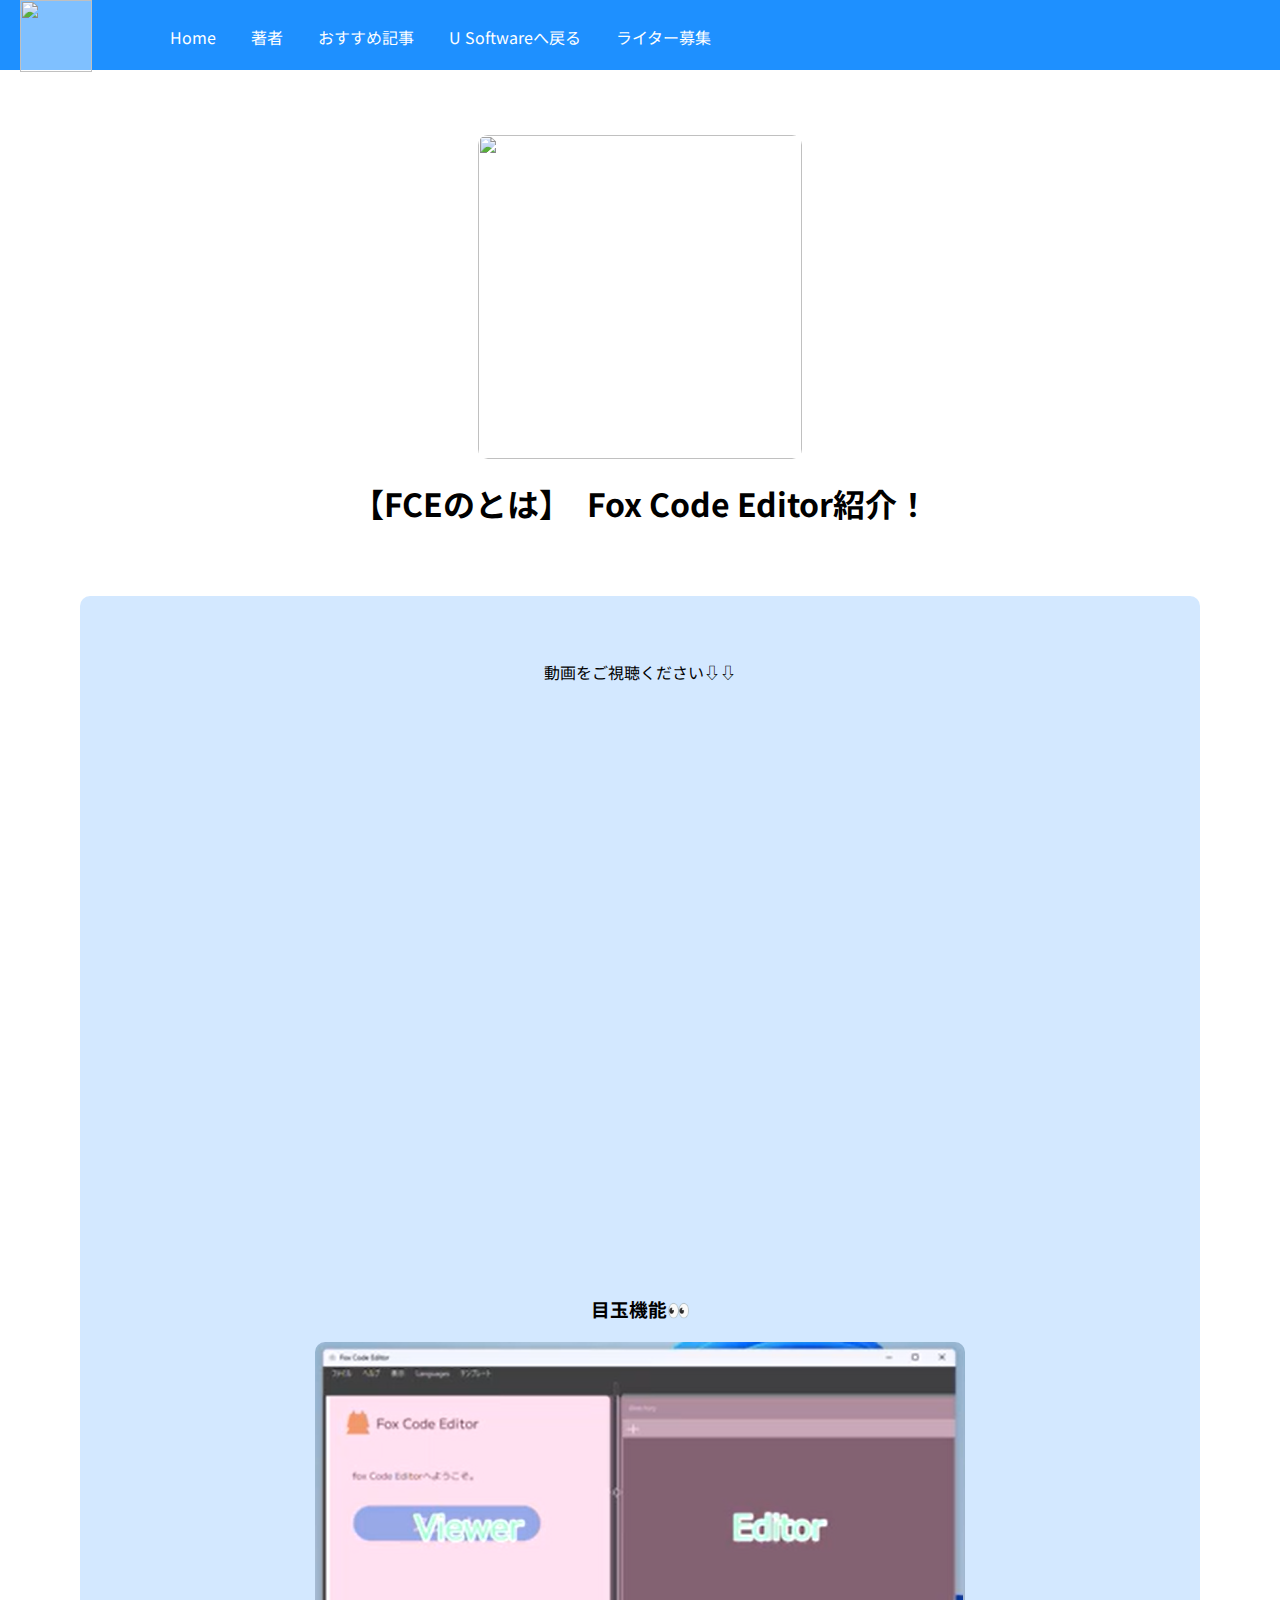
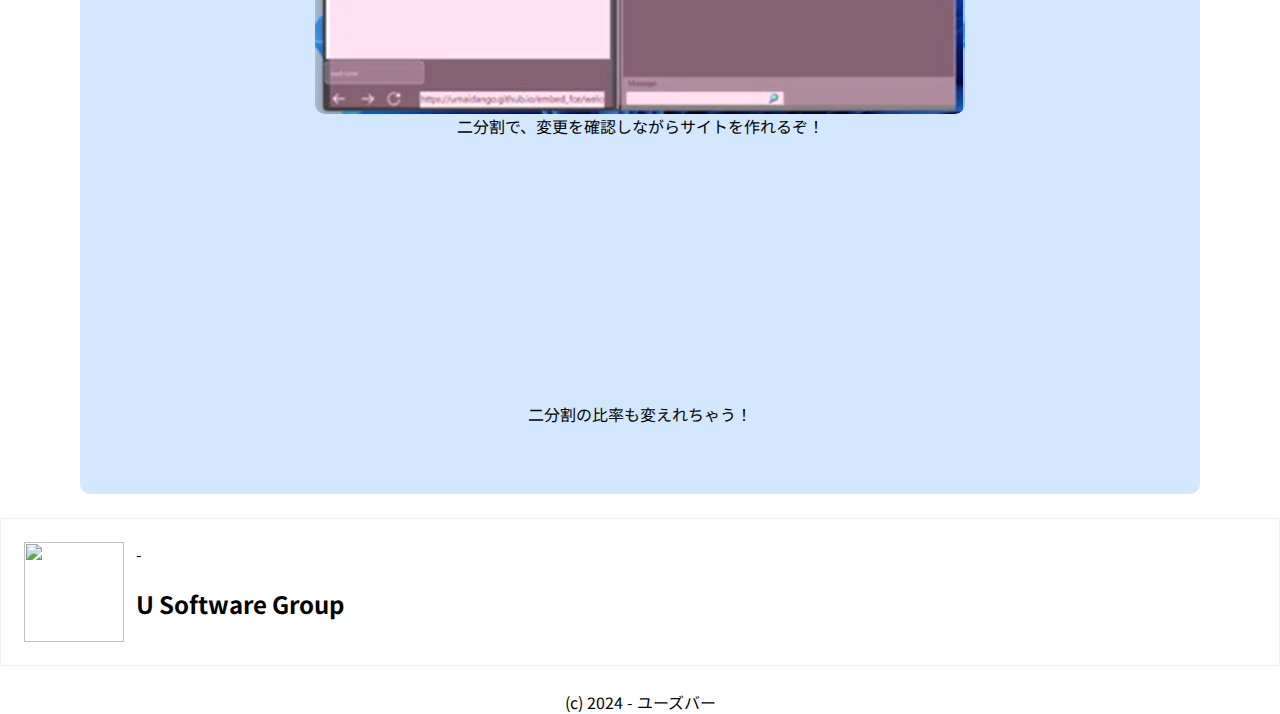
==== fce/post1.html @ effd5178 "Create post1.html" ====
<html><head>
    <link rel="shortcut icon" href="/apps/u-logo.png" sizes="64x64"><!--favion-->
      <title>【記事】Fox Code Editorの紹介</title>
   
    <style>
@import url('https://fonts.googleapis.com/css2?family=Noto+Sans+JP:wght@100..900&display=swap');
</style>
<style>
      body{
        margin:0 auto;
        text-align:center;
    font-family:noto sans jp;}
      
      nav {
    width: 100%;
    height: 70px;
    background-color: dodgerblue;
}

ul {
    display: flex;
}

li {
    list-style: none;
}

a {
    display: block;
    text-decoration: none;
    color: white;
    margin-right: 35px;
}

nav {
    padding-top: 5px;
    box-sizing: border-box;
}

a:hover {
    color: rgb(214, 237, 248);
}

nav {
    position: fixed;
    top: 0;
    left: 0;
}
    </style>
  </head>
<body>
  <nav>
    
    <img src="https://umaidango.github.io/blog/usver.png" style="height: 72px;position: absolute;top: 0px;left: 20px;background: #ffffff6e;">
        <ul style="margin-left: 130px;margin-top: 20px;">
            <li><a href="index.html">Home</a></li>
            <li><a href="lighters.html">著者</a></li>
            <li><a href="osusume.html">おすすめ記事</a></li>
            <li><a href="https://umaidango.github.io/">U Softwareへ戻る</a></li>
            <li><a href="https://docs.google.com/forms/d/e/1FAIpQLSfbZVJjel5nd36ga8kInLEVYR1pmM0PApW7wLVCCFTzQETcIQ/viewform?usp=sf_link">ライター募集</a></li>
        </ul>
    </nav>
    
  
    <div style="height:15vh;"></div>
<img height="324" width="" style="border-radius: 10px;" src="https://umaidango.github.io/tmp/aodwokdowlpbnenfwk.jpg">
<h1 style="">【FCEのとは】　Fox Code Editor紹介！</h1>
  <br><br>
  <div style="border-radius: 10px;background: #d3e8ff;padding: 48px;width: 80%;text-align: center;margin: 0 auto;"><p>動画をご視聴ください⇩⇩</p><div style="padding:56.25% 0 0 0;position:relative;"><iframe src="https://player.vimeo.com/video/1024337461?badge=0&amp;autopause=0&amp;player_id=0&amp;app_id=58479" frameborder="0" allow="autoplay; fullscreen; picture-in-picture; clipboard-write" style="position:absolute;top:0;left:0;width:100%;height:100%;" title="fce"></iframe></div><script src="https://player.vimeo.com/api/player.js"></script>

<div><h3>目玉機能👀</h3><div style="margin: 20px;">
  
  <div style="background-image: url([data-uri]);width: 650px;height: 372px;border-radius: 10px;display: inline-block;"></div>
<br>
二分割で、変更を確認しながらサイトを作れるぞ！
  </div><div style="margin: 20px;">
  
  <div style="width: 417px;height: 244px;border-radius: 10px;display: inline-block;background-image: url(https://umaidango.github.io/tmp/fce2.gif);"></div>
<br>
二分割の比率も変えれちゃう！</div></div>
</div>
  <br><div style="padding: 20px;border: 1px #eee solid;"><table>
            <tbody><tr>
        <td><img height="100" width="100" src="https://umaidango.github.io/apps/u-logo.png"></td>
            <td>&nbsp;</td>
            <td>-<br><h2>U Software Group</h2></td>
        </tr>
    </tbody></table></div><br>
  <footer> (c) 2024 - ユーズバー</footer>






</body></html>
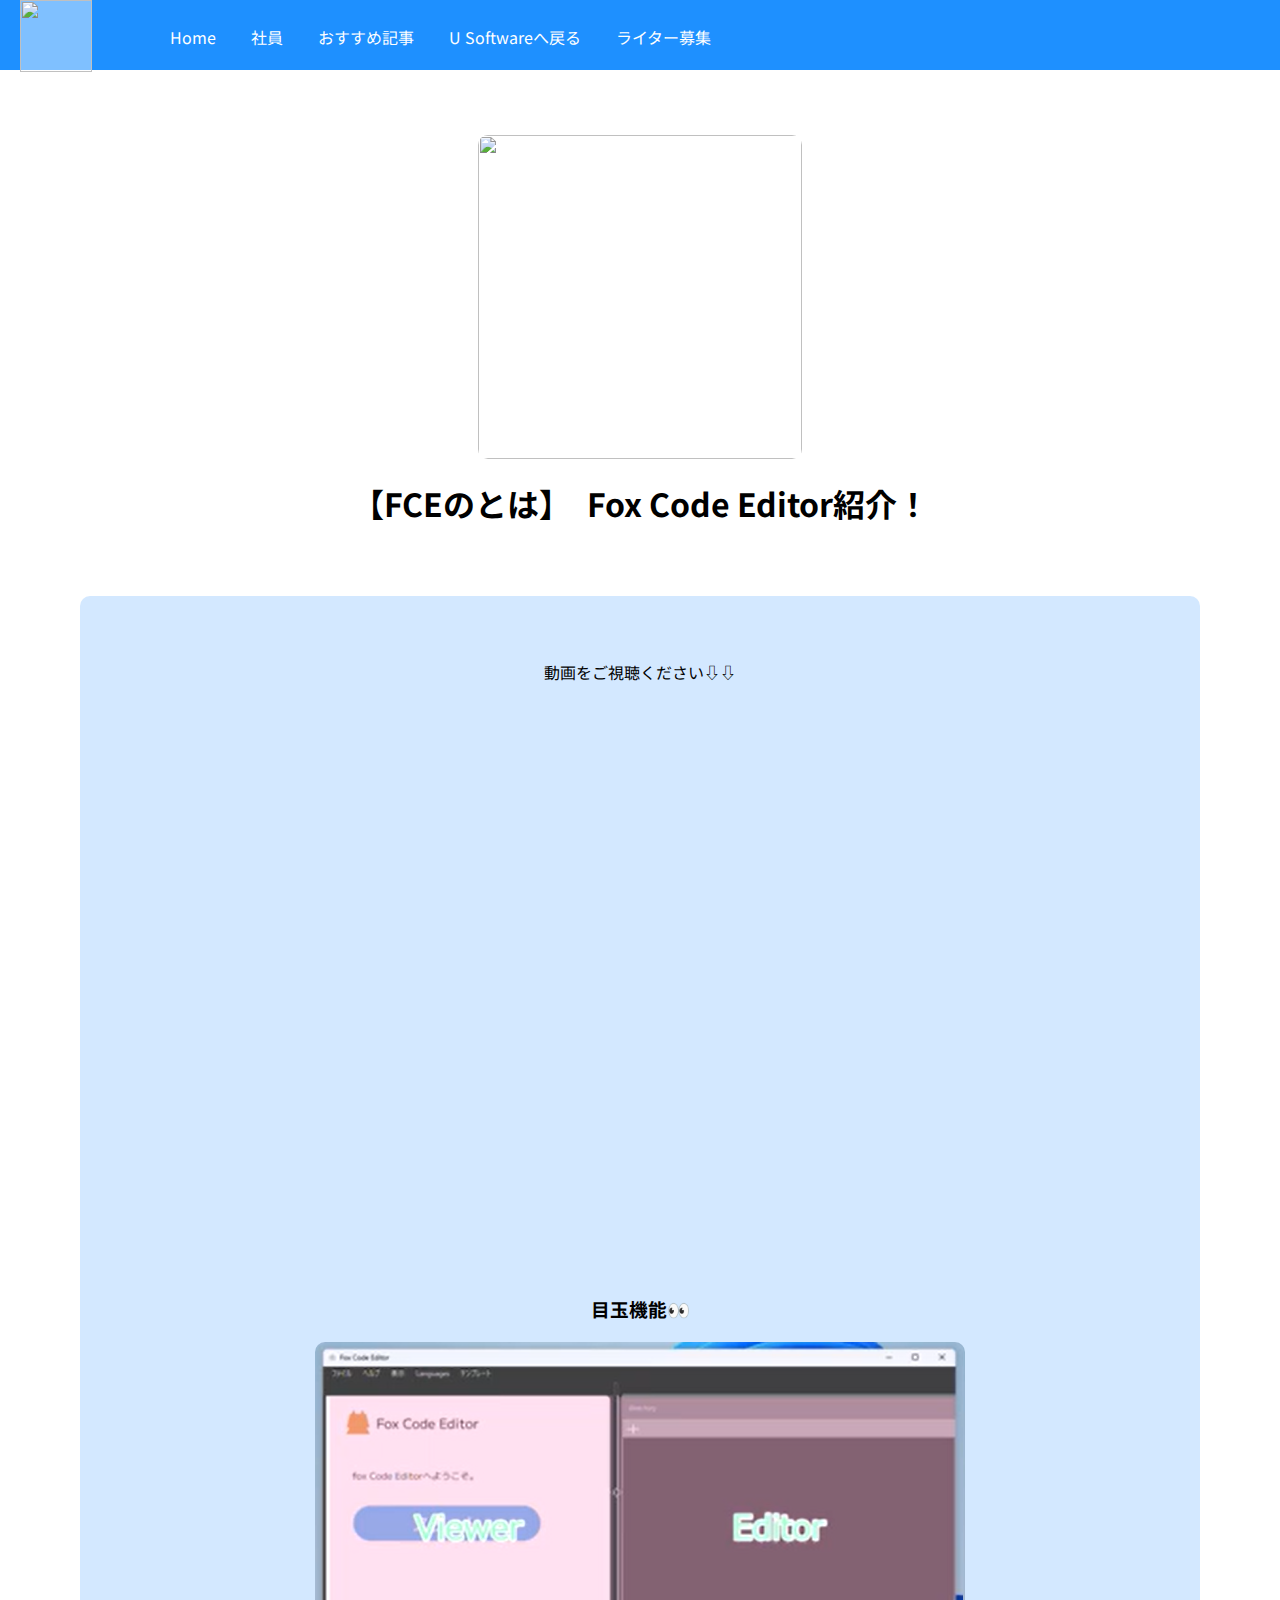
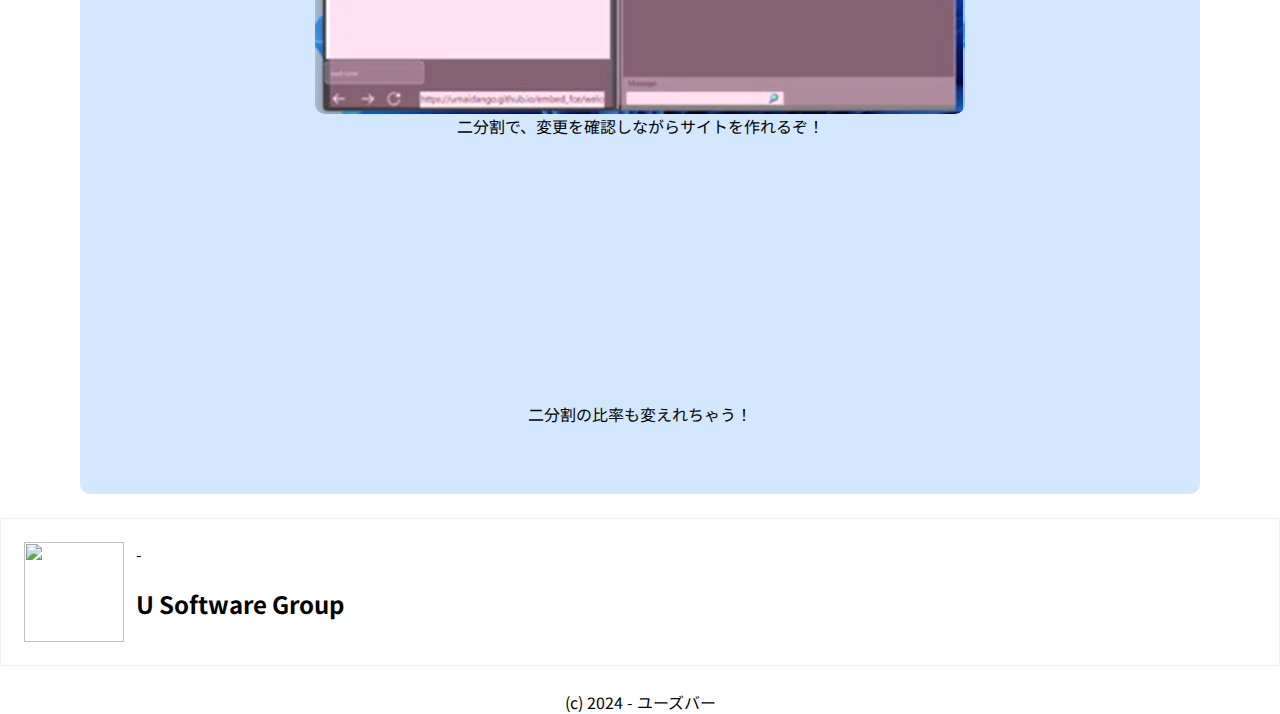
==== commit 4b8eb40c: "Update post1.html" ====
--- a/fce/post1.html
+++ b/fce/post1.html
@@ -54,7 +54,7 @@
     <img src="https://umaidango.github.io/blog/usver.png" style="height: 72px;position: absolute;top: 0px;left: 20px;background: #ffffff6e;">
         <ul style="margin-left: 130px;margin-top: 20px;">
             <li><a href="index.html">Home</a></li>
-            <li><a href="lighters.html">著者</a></li>
+            <li><a href="lighters.html">社員</a></li>
             <li><a href="osusume.html">おすすめ記事</a></li>
             <li><a href="https://umaidango.github.io/">U Softwareへ戻る</a></li>
             <li><a href="https://docs.google.com/forms/d/e/1FAIpQLSfbZVJjel5nd36ga8kInLEVYR1pmM0PApW7wLVCCFTzQETcIQ/viewform?usp=sf_link">ライター募集</a></li>
@@ -66,7 +66,7 @@
 <img height="324" width="" style="border-radius: 10px;" src="https://umaidango.github.io/tmp/aodwokdowlpbnenfwk.jpg">
 <h1 style="">【FCEのとは】　Fox Code Editor紹介！</h1>
   <br><br>
-  <div style="border-radius: 10px;background: #d3e8ff;padding: 48px;width: 80%;text-align: center;margin: 0 auto;"><p>動画をご視聴ください⇩⇩</p><div style="padding:56.25% 0 0 0;position:relative;"><iframe src="https://player.vimeo.com/video/1024337461?badge=0&amp;autopause=0&amp;player_id=0&amp;app_id=58479" frameborder="0" allow="autoplay; fullscreen; picture-in-picture; clipboard-write" style="position:absolute;top:0;left:0;width:100%;height:100%;" title="fce"></iframe></div><script src="https://player.vimeo.com/api/player.js"></script>
+  <div style="border-radius: 10px;background: #d3e8ff;padding: 48px;width: 80%;text-align: center;margin: 0 auto;"><p>動画をご視聴ください⇩⇩</p><div style="padding:56.25% 0 0 0;position:relative;"><iframe src="https://player.vimeo.com/video/1024337461?badge=0&amp;autopause=0&amp;player_id=0&amp;app_id=58479" frameborder="0" allow="autoplay; fullscreen; picture-in-picture; clipboard-write" style="position:absolute;top:0;left:0;width:800px;height:500px;" title="fce"></iframe></div><script src="https://player.vimeo.com/api/player.js"></script>
 
 <div><h3>目玉機能👀</h3><div style="margin: 20px;">
   
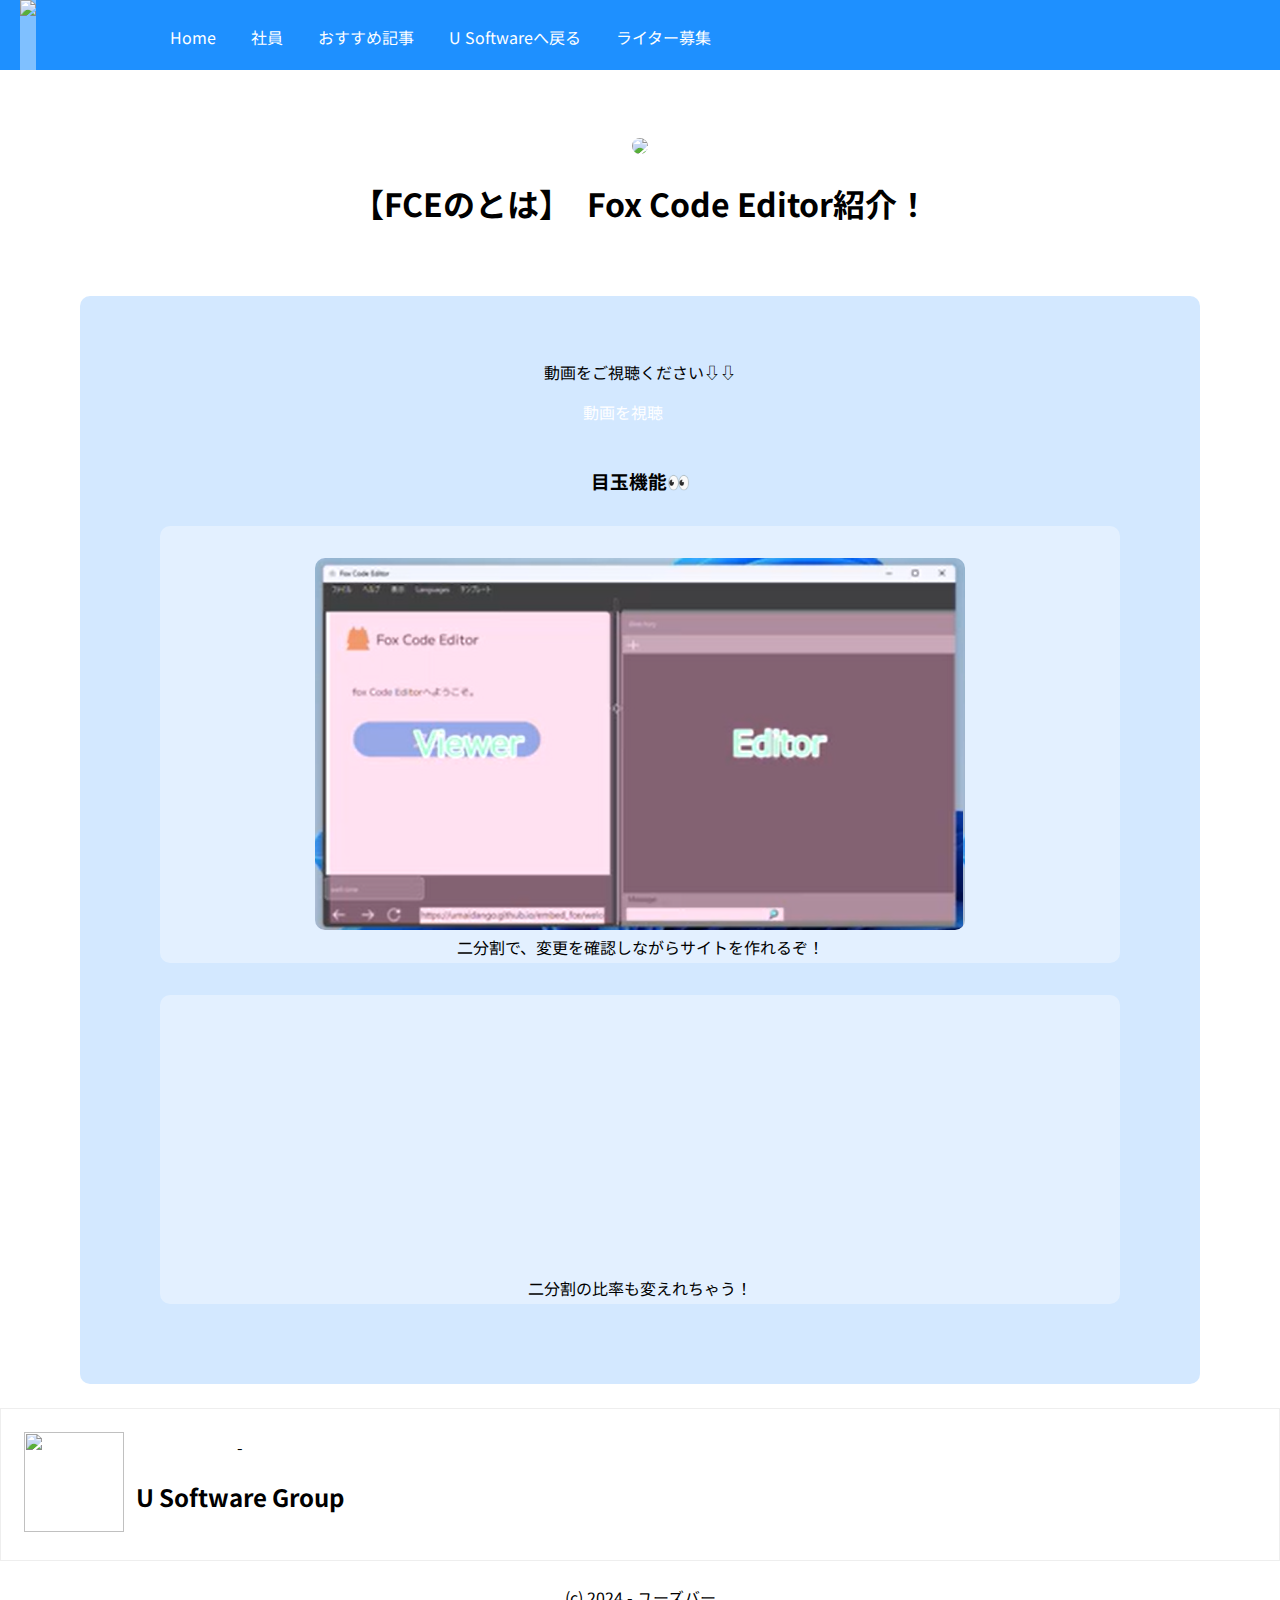
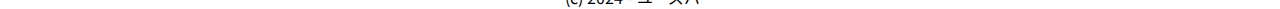
==== commit ac56e31f: "Update post1.html" ====
--- a/fce/post1.html
+++ b/fce/post1.html
@@ -1,3 +1,4 @@
+<!DOCTYPE HTML>
 <html><head>
     <link rel="shortcut icon" href="/apps/u-logo.png" sizes="64x64"><!--favion-->
       <title>【記事】Fox Code Editorの紹介</title>
@@ -66,14 +67,17 @@
 <img height="324" width="" style="border-radius: 10px;" src="https://umaidango.github.io/tmp/aodwokdowlpbnenfwk.jpg">
 <h1 style="">【FCEのとは】　Fox Code Editor紹介！</h1>
   <br><br>
-  <div style="border-radius: 10px;background: #d3e8ff;padding: 48px;width: 80%;text-align: center;margin: 0 auto;"><p>動画をご視聴ください⇩⇩</p><div style="padding:56.25% 0 0 0;position:relative;"><iframe src="https://player.vimeo.com/video/1024337461?badge=0&amp;autopause=0&amp;player_id=0&amp;app_id=58479" frameborder="0" allow="autoplay; fullscreen; picture-in-picture; clipboard-write" style="position:absolute;top:0;left:0;width:800px;height:500px;" title="fce"></iframe></div><script src="https://player.vimeo.com/api/player.js"></script>
+  <div style="border-radius: 10px;background: #d3e8ff;padding: 48px;width: 80%;text-align: center;margin: 0 auto;"><p>動画をご視聴ください⇩⇩</p><script src="https://player.vimeo.com/api/player.js"></script>
 
-<div><h3>目玉機能👀</h3><div style="margin: 20px;">
+<div>
+    <a href="https://www.nicovideo.jp/watch/sm44254593">動画を視聴</a>
+    <br>
+    <h3>目玉機能👀</h3><div style="margin: 32px;background: #ffffff5e;padding: 4px;border-radius: 10px;padding-top: 32px;">
   
   <div style="background-image: url([data-uri]);width: 650px;height: 372px;border-radius: 10px;display: inline-block;"></div>
 <br>
 二分割で、変更を確認しながらサイトを作れるぞ！
-  </div><div style="margin: 20px;">
+  </div><div style="margin: 32px;background: #ffffff5e;padding: 4px;border-radius: 10px;padding-top: 32px;">
   
   <div style="width: 417px;height: 244px;border-radius: 10px;display: inline-block;background-image: url(https://umaidango.github.io/tmp/fce2.gif);"></div>
 <br>
@@ -93,4 +97,5 @@
 
 
 
+
 </body></html>
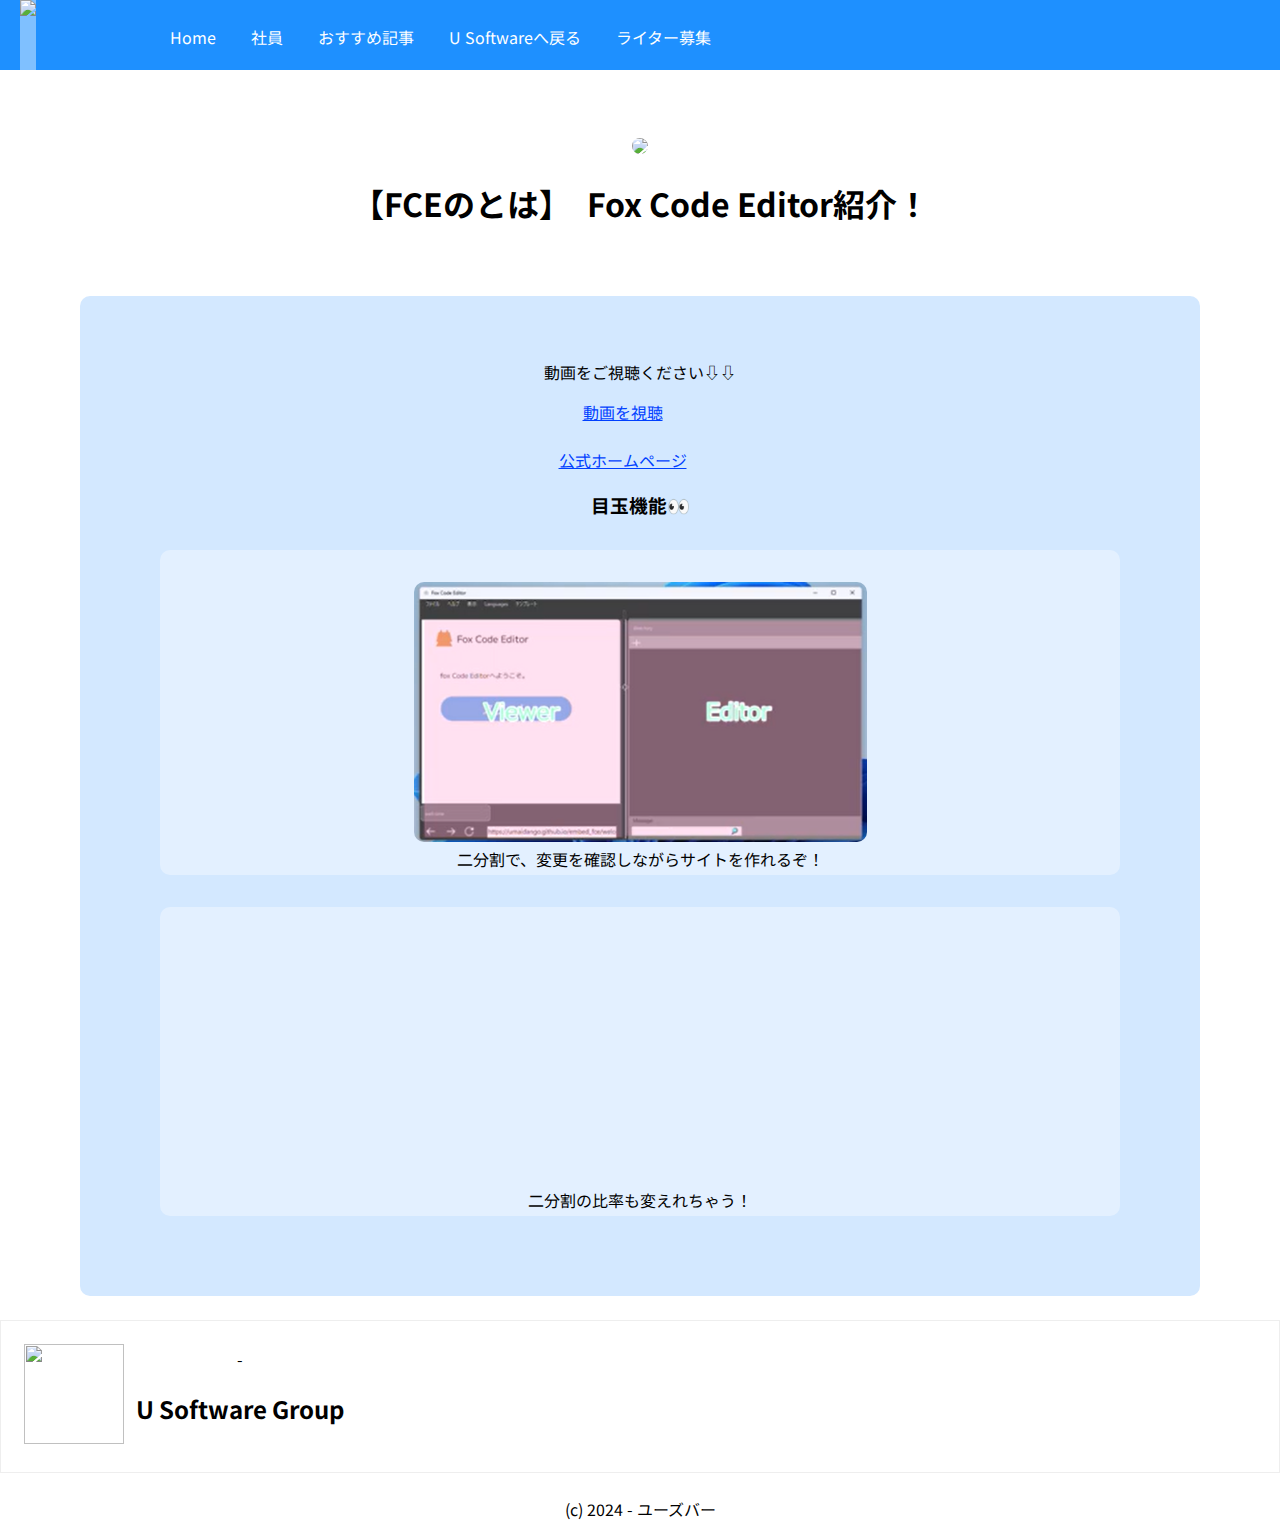
==== commit 35af81b0: "Update post1.html" ====
--- a/fce/post1.html
+++ b/fce/post1.html
@@ -70,11 +70,11 @@
   <div style="border-radius: 10px;background: #d3e8ff;padding: 48px;width: 80%;text-align: center;margin: 0 auto;"><p>動画をご視聴ください⇩⇩</p><script src="https://player.vimeo.com/api/player.js"></script>
 
 <div>
-    <a href="https://www.nicovideo.jp/watch/sm44254593">動画を視聴</a>
+    <a href="https://www.nicovideo.jp/watch/sm44254593" style="color: #0040ff;text-decoration: underline;">動画を視聴</a>
     <br>
-    <h3>目玉機能👀</h3><div style="margin: 32px;background: #ffffff5e;padding: 4px;border-radius: 10px;padding-top: 32px;">
+    <a style="color: #0040ff;text-decoration: underline;" href="https://ku-daa.web.app/fce/">公式ホームページ</a><h3>目玉機能👀</h3><div style="margin: 32px;background: #ffffff5e;padding: 4px;border-radius: 10px;padding-top: 32px;">
   
-  <div style="background-image: url([data-uri]);width: 650px;height: 372px;border-radius: 10px;display: inline-block;"></div>
+  <div style="background-image: url([data-uri]);border-radius: 10px;display: inline-block;background-size: 453px;height: 260px;width: 453px;"></div>
 <br>
 二分割で、変更を確認しながらサイトを作れるぞ！
   </div><div style="margin: 32px;background: #ffffff5e;padding: 4px;border-radius: 10px;padding-top: 32px;">
@@ -98,4 +98,5 @@
 
 
 
+
 </body></html>
